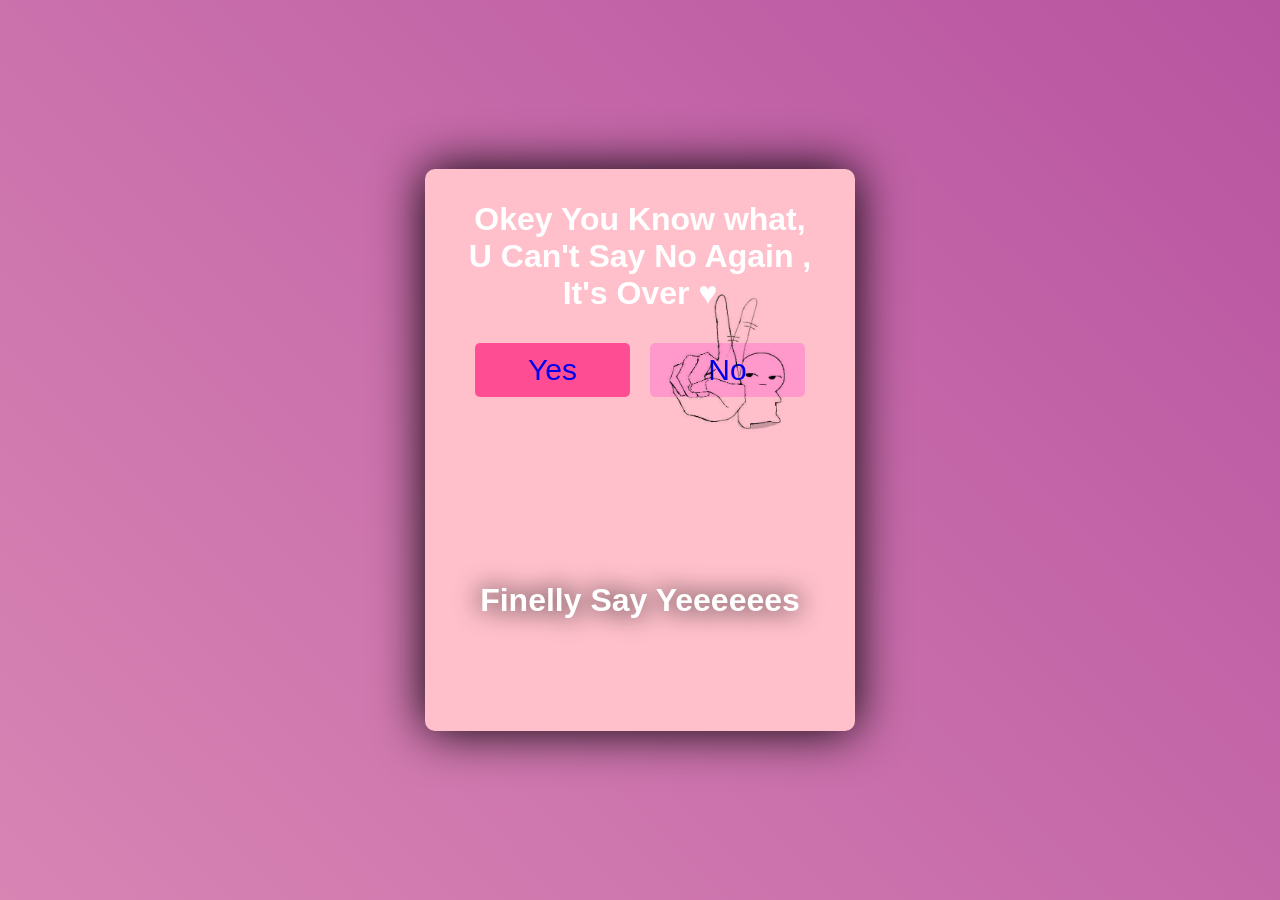
==== index11.html @ cc6e8117 "Add files via upload" ====
<!DOCTYPE html>
<html lang="en">
<head>
  <meta charset="UTF-8">
  <meta name="viewport" content="width=device-width, initial-scale=1.0">
  <title>Do You Love Me?</title>
  <link rel="stylesheet" href="css11.css">
</head>
<body>
  <div class="content">
    <div class="box">
      
      
      <h1>  Okey You Know what, U Can't Say No Again , It's Over &hearts;</h1>
      <div class="buttons" style="display: flex; justify-content: space-between; align-items: center;">
        <button class="yes" >
            <a href="after12no.html" style="text-decoration: none;" style="color: white;">
                Yes</a></button>
     
        <button class="no" >
        <a href="aindex12.html" style="text-decoration: none;" style="color: white;">
           No</a>
        </button>

    
          

      </div>
      <img src="nonononono.jpg" style="mix-blend-mode: multiply;" width="150px" height="150px"  
      class="nonono">
      
      <h1 class="yess">Finelly Say Yeeeeees</h1>
    </div>


  </div>



</body>
</html>
---- css11.css ----
/* Apply a smooth rainbow background animation with pink and purple colors */
body {
    font-family: Arial, sans-serif;
    margin: 0;
    padding: 0;
    height: 100vh;
    display: flex;
    justify-content: center;
    align-items: center;
    color: white;
    background: linear-gradient(45deg, pink, purple);
    background-size: 400% 400%;
    animation: rainbow-background 5s ease infinite; /* Smooth animation for the rainbow background */
  }
  
  /* Center the content */
  .content {
    text-align: center;
    padding: 20px;
    width: 100%;
    box-sizing: border-box;
  }
  .hello{
    mix-blend-mode: multiply; /* Blends the image with the background */
      width: 70px;
      height: 70px;
      margin: 0 0 0 150px ;
      padding: 0;
  }
  /* Styling the box containing the text and buttons */
  .box {
    background-color: pink;
    border-radius: 10px;
    padding:10px 40px 90px 40px ;
    box-shadow: 0 0 50px black;
    width: 80%;
    max-width: 350px;
    text-align: center;
    margin: auto;
    font-family: 'Franklin Gothic Medium', 'Arial Narrow', Arial, sans-serif;
  }
  .buttons{
    display: flex;
  }
  /* Styling for buttons */
  button {
    color: white;
    padding: 10px 20px;
    margin: 10px;
    border: none;
    border-radius: 5px;
    cursor: pointer;
    width: 100%;
    max-width: 200px;
    font-size: 30px;
    color: white;
    transition: 1.5s;
    font-family: 'Franklin Gothic Medium', 'Arial Narrow', Arial, sans-serif;
  }


  
  button.yes {
    background-color: #ff4d94;
  }
  button.yes:hover{
    background-color: purple;
    scale: 1.2;
  }
  
  button.no {
    
    background-color: #ff99cc;
  }
  button.no:hover{
    background-color: purple;
    scale: 1.2;
  }
  
  /* Media Query for smaller screens */
  @media (max-width: 600px) {
    .box {
      padding: 20px;
      width: 90%;
    }
  
    button {
      padding: 15px;
      font-size: 18px;
    }
  
    h1 {
      font-size: 24px;
    }
  }
  
  /* Smooth animation for the background */
  @keyframes rainbow-background {
    0% {
      background-position: 0% 50%;
    }
    50% {
      background-position: 100% 50%;
    }
    100% {
      background-position: 0% 50%;
    }
  }


  .nonono{
    
    transform: translate(90px,-120px);
  }
  
.yess{
    font-family: 'Franklin Gothic Medium', 'Arial Narrow', Arial, sans-serif;
    filter: drop-shadow(0px 0px 13px black);
}
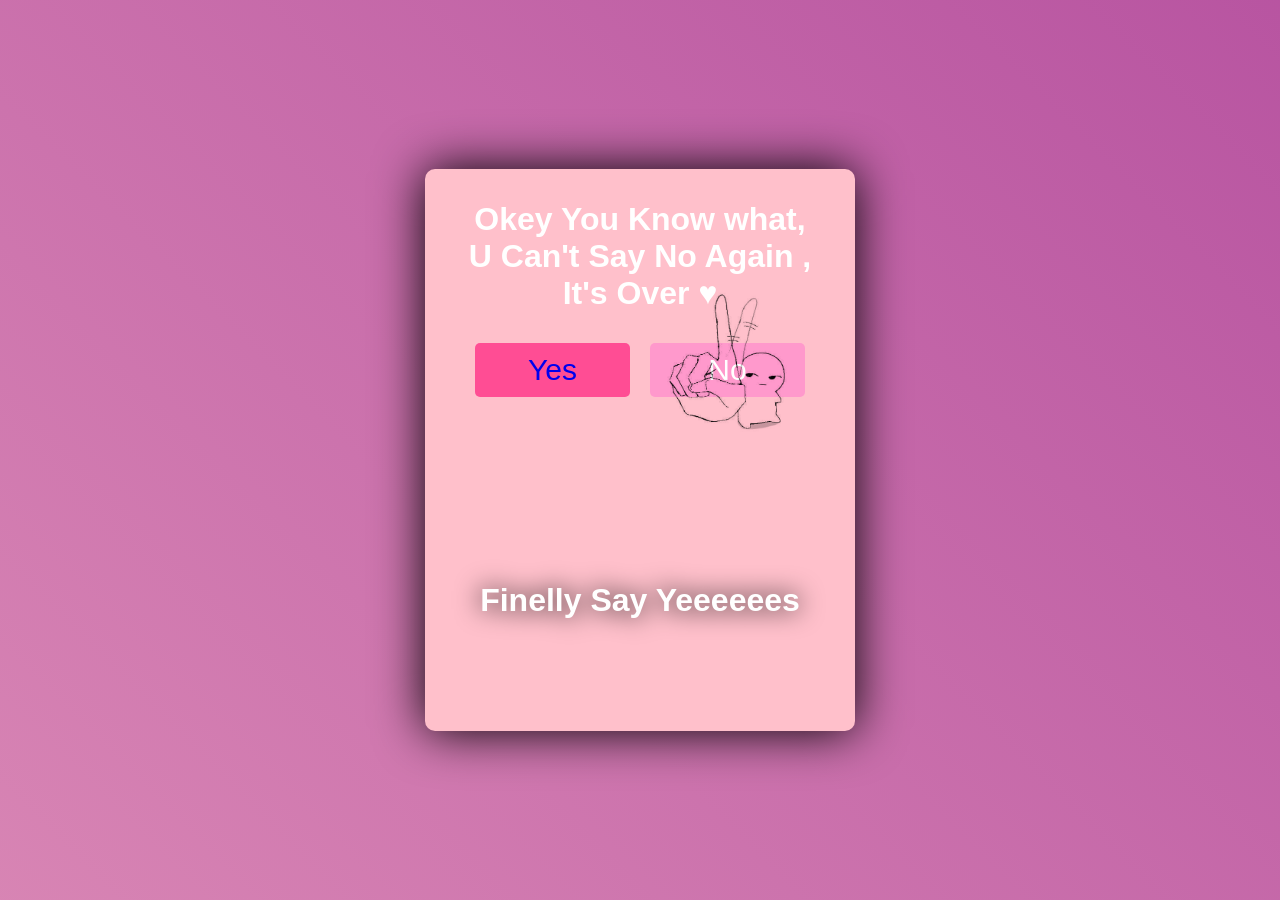
==== commit 22b369da: "Update index11.html" ====
--- a/index11.html
+++ b/index11.html
@@ -14,12 +14,11 @@
       <h1>  Okey You Know what, U Can't Say No Again , It's Over &hearts;</h1>
       <div class="buttons" style="display: flex; justify-content: space-between; align-items: center;">
         <button class="yes" >
-            <a href="after12no.html" style="text-decoration: none;" style="color: white;">
+            <a href="index12.html" style="text-decoration: none;" style="color: white;">
                 Yes</a></button>
      
         <button class="no" >
-        <a href="aindex12.html" style="text-decoration: none;" style="color: white;">
-           No</a>
+           No
         </button>
 
     
